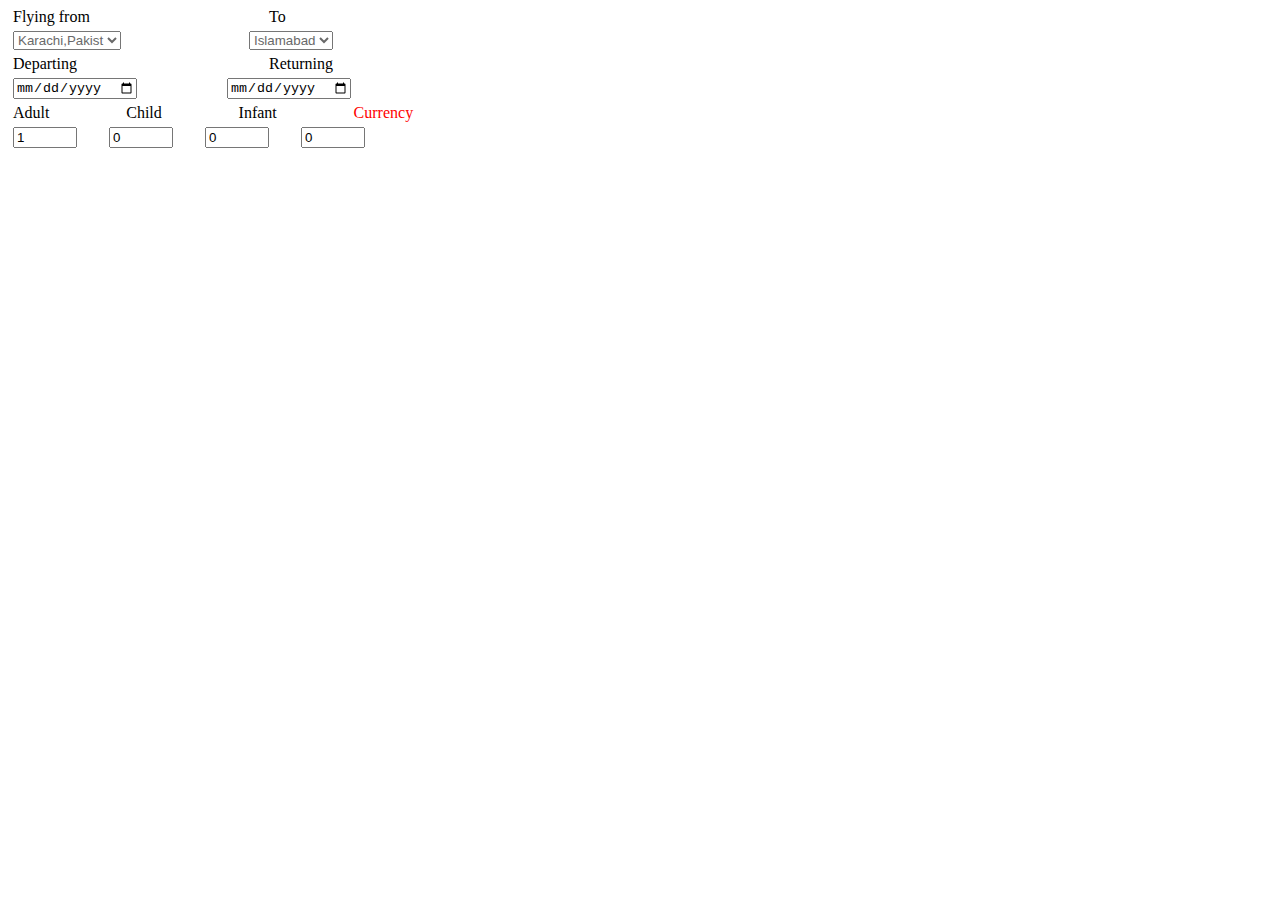
==== booking.html @ 073f15ad "Add files via upload" ====
<!DOCTYPE html>
<html lang="en">
<head>
    <meta charset="UTF-8">
    <meta name="viewport" content="width=device-width, initial-scale=1.0">
    <link rel="stylesheet" type=text/css href="./booking.css">
    <title>booking</title>
</head>
<body>
    <div class="line_1">
        <a>Flying from</a>
        <div class="space"></div>
        <a>To</a>
    </div>

    <div class="line_1">
        <select name="product"style="color: dimgray;">
            <option value="Karachi,Pakist">Karachi,Pakist</option>

        </select>
        <div class="space2"></div>
        <select name="isla" style="color: dimgray;">
            <option value="Isla">Islamabad</option>
        </select>
    </div>

    <div class="line_1">
        <a>Departing</a>
        <div class="space3"></div>
        <a>Returning</a>
    </div>

    <div class="line_1">
        <form action="/action_page.php">
            <input type="date" name="bday">
          </form>
          <div class="space4"></div>
          <form action="/action_page.php">
            <input type="date" name="bday">
          </form>
    </div>

    <div class="line_1">
        <a>Adult</a>
        <div class="space5"></div>
        <a>Child</a>
        <div class="space5"></div>
        <a>Infant</a>
        <div class="space5"></div>
        <a style="color: red;">Currency</a>
    </div>

    <div class="line_1">
        <form action="/action_page.php">
            <input type="number" name="quantity"
             min="0" max="100" step="1" value="1">
          </form>
          <div class="space6"></div>
          <form action="/action_page.php">
            <input type="number" name="quantity"
             min="0" max="100" step="1" value="0">
          </form>
          <div class="space6"></div>
          <form action="/action_page.php">
            <input type="number" name="quantity"
             min="0" max="100" step="1" value="0">
          </form>

          <div class="space6"></div>
          <form action="/action_page.php">
            <input type="number" name="quantity"
             min="0" max="100" step="1" value="0">
          </form>
    </div>
    
</body>
</html>
---- booking.css ----
.line_1{
    display: flex;
    flex-direction: row;
    width: 100vw;
    margin: 5px;
}
.space {
    width: 14vw;
}
.space2 {
    width: 10vw;
}

.space3 {
    width: 15vw;
}

.space4 {
    width: 7vw;
}

.space5 {
    width: 6vw;
}

.space6 {
    width: 2.5vw;
}
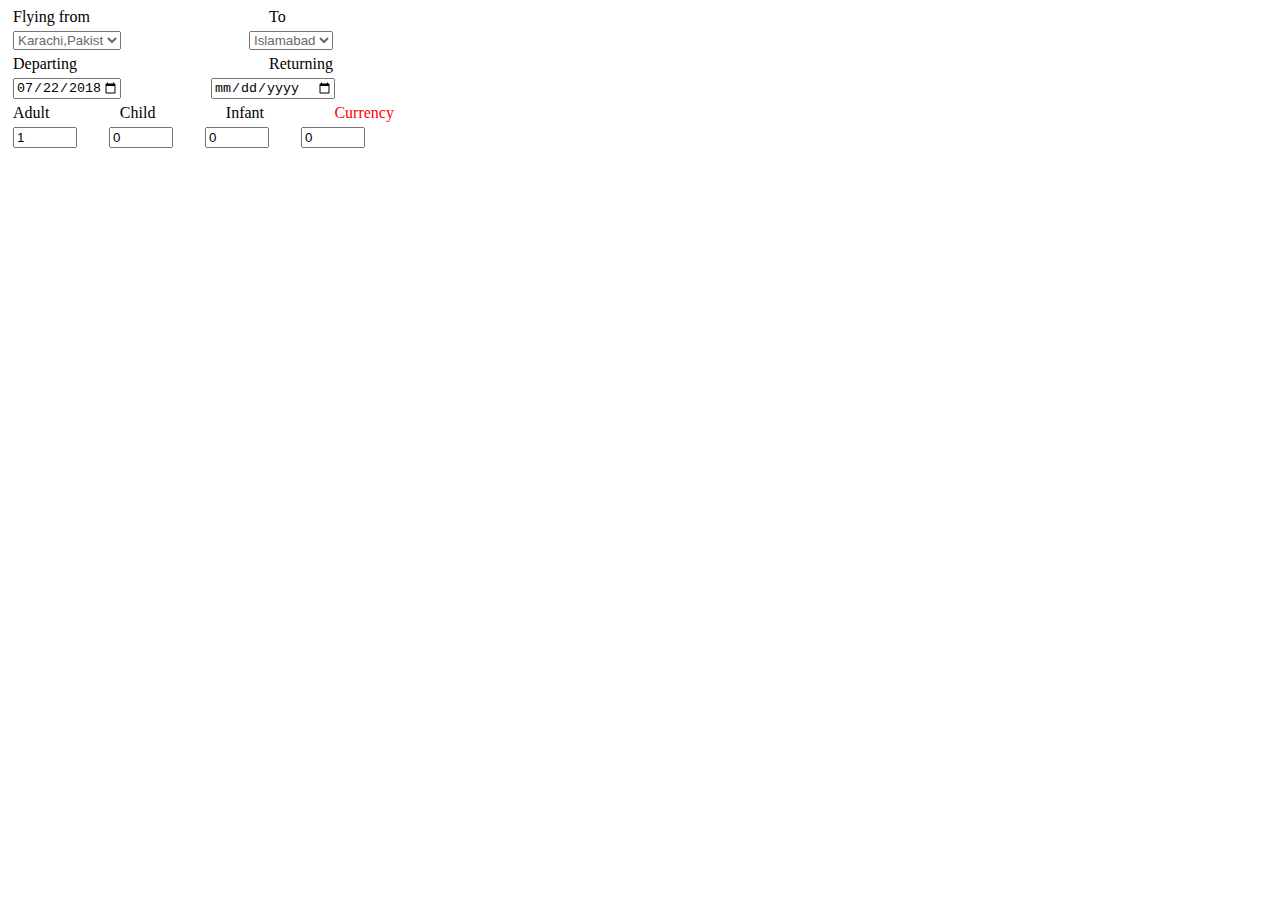
==== commit 0ebecd7d: "Add files via upload" ====
--- a/booking.html
+++ b/booking.html
@@ -32,7 +32,7 @@
 
     <div class="line_1">
         <form action="/action_page.php">
-            <input type="date" name="bday">
+            <input type="date" name="bday" value="2018-07-22" min="2020-02-010" max="2018-12-31">
           </form>
           <div class="space4"></div>
           <form action="/action_page.php">
--- a/booking.css
+++ b/booking.css
@@ -20,7 +20,7 @@
 }
 
 .space5 {
-    width: 6vw;
+    width: 5.5vw;
 }
 
 .space6 {
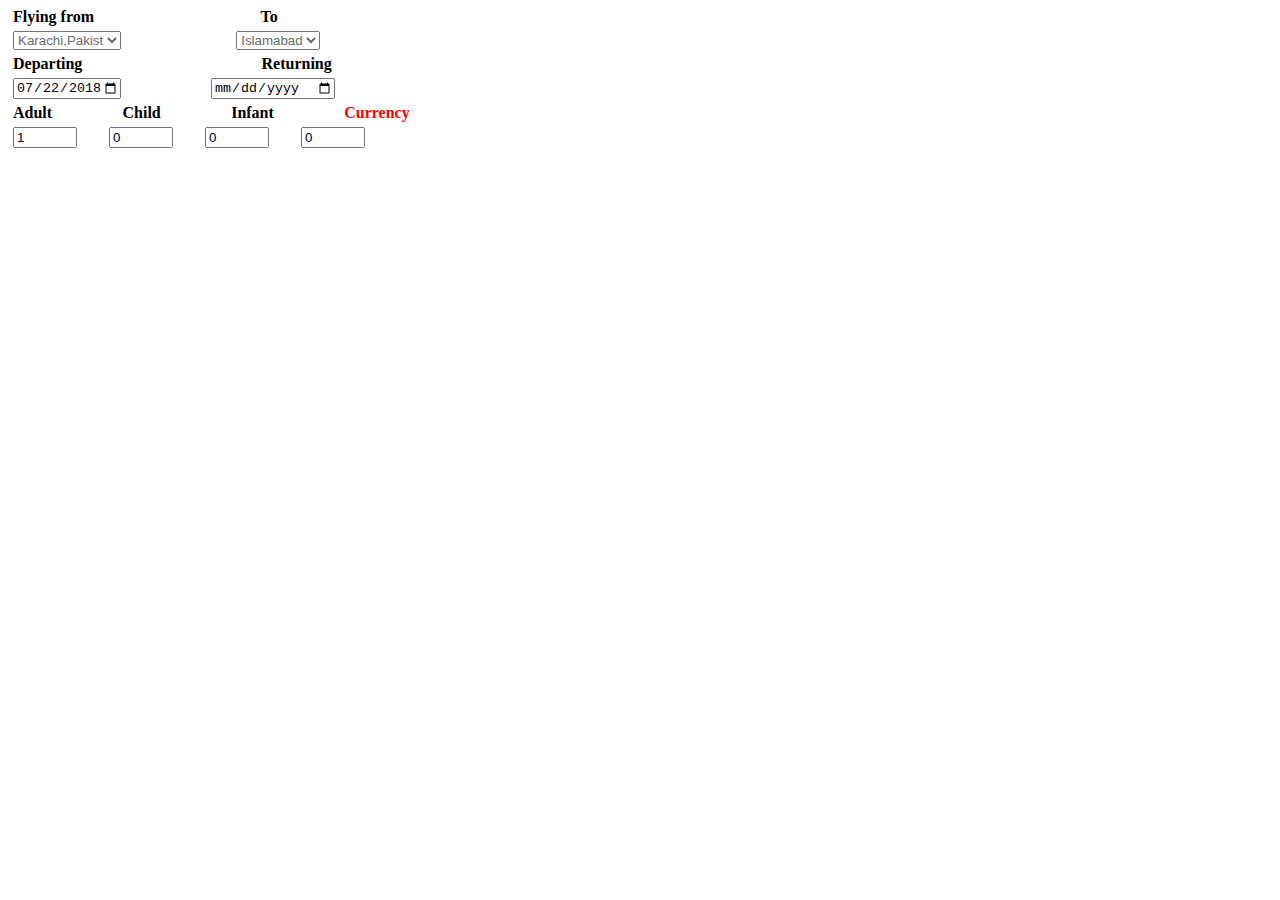
==== commit fedfd594: "Add files via upload" ====
--- a/booking.html
+++ b/booking.html
@@ -8,9 +8,9 @@
 </head>
 <body>
     <div class="line_1">
-        <a>Flying from</a>
+        <a style="font-weight: bold;">Flying from</a>
         <div class="space"></div>
-        <a>To</a>
+        <a style="font-weight: bold;">To</a>
     </div>
 
     <div class="line_1">
@@ -25,9 +25,9 @@
     </div>
 
     <div class="line_1">
-        <a>Departing</a>
+        <a style="font-weight: bold;">Departing</a>
         <div class="space3"></div>
-        <a>Returning</a>
+        <a style="font-weight: bold;">Returning</a>
     </div>
 
     <div class="line_1">
@@ -41,13 +41,13 @@
     </div>
 
     <div class="line_1">
-        <a>Adult</a>
+        <a style="font-weight: bold;">Adult</a>
         <div class="space5"></div>
-        <a>Child</a>
+        <a style="font-weight: bold;">Child</a>
         <div class="space5"></div>
-        <a>Infant</a>
+        <a style="font-weight: bold;">Infant</a>
         <div class="space5"></div>
-        <a style="color: red;">Currency</a>
+        <a style="color: red; font-weight: bold;">Currency</a>
     </div>
 
     <div class="line_1">
--- a/booking.css
+++ b/booking.css
@@ -5,14 +5,14 @@
     margin: 5px;
 }
 .space {
-    width: 14vw;
+    width: 13vw;
 }
 .space2 {
-    width: 10vw;
+    width: 9vw;
 }
 
 .space3 {
-    width: 15vw;
+    width: 14vw;
 }
 
 .space4 {
